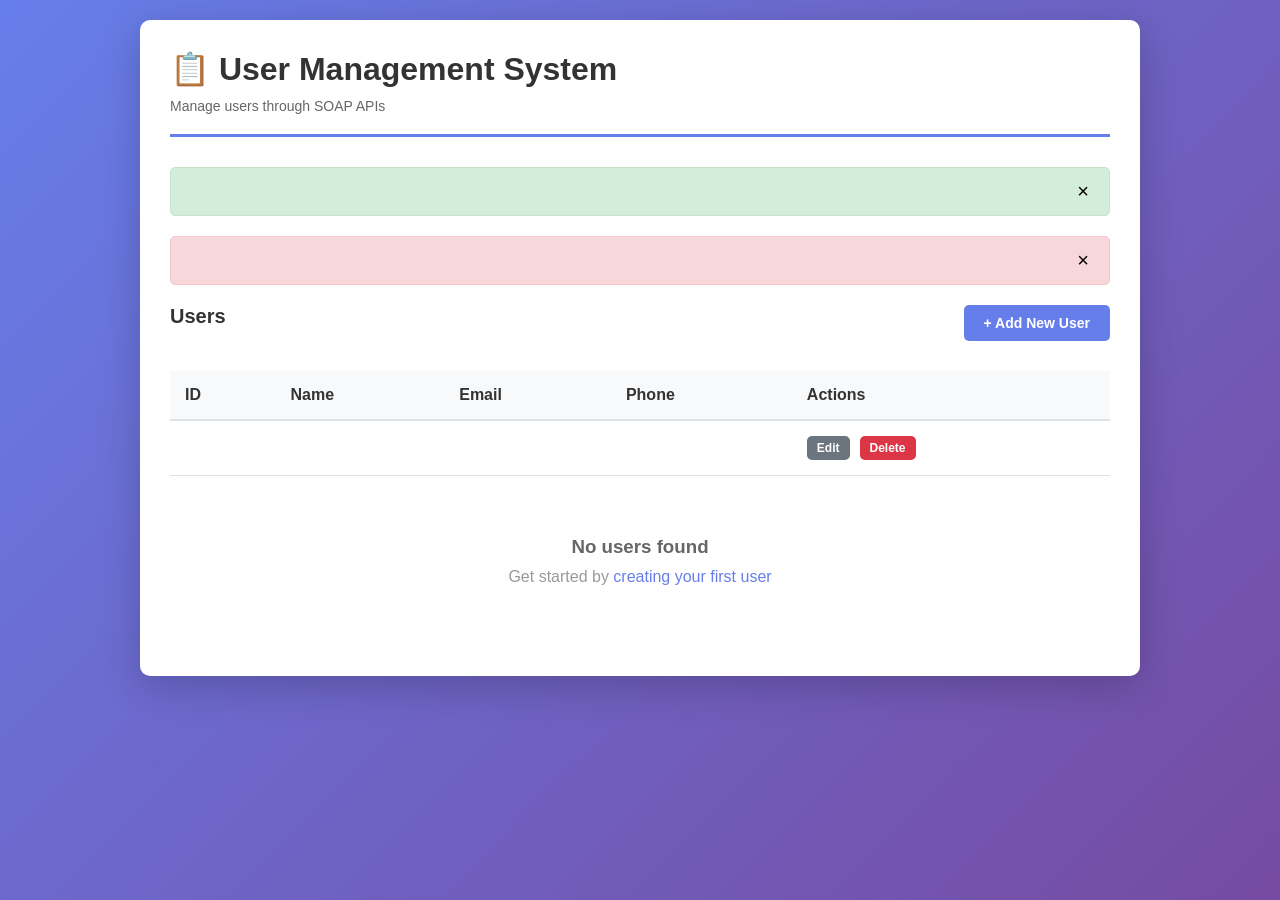
==== src/main/resources/templates/index.html @ 3b85f0a8 "thymleaf frontend creation 0" ====
<!DOCTYPE html>
<html xmlns:th="http://www.thymeleaf.org">
<head>
    <meta charset="UTF-8">
    <meta name="viewport" content="width=device-width, initial-scale=1.0">
    <title>Drift - User Management</title>
    <style>
        * {
            margin: 0;
            padding: 0;
            box-sizing: border-box;
        }
        
        body {
            font-family: 'Segoe UI', Tahoma, Geneva, Verdana, sans-serif;
            background: linear-gradient(135deg, #667eea 0%, #764ba2 100%);
            min-height: 100vh;
            padding: 20px;
        }
        
        .container {
            max-width: 1000px;
            margin: 0 auto;
            background: white;
            border-radius: 10px;
            box-shadow: 0 10px 40px rgba(0, 0, 0, 0.2);
            padding: 30px;
        }
        
        header {
            margin-bottom: 30px;
            border-bottom: 3px solid #667eea;
            padding-bottom: 20px;
        }
        
        h1 {
            color: #333;
            margin-bottom: 10px;
        }
        
        .subtitle {
            color: #666;
            font-size: 14px;
        }
        
        .message {
            padding: 12px 20px;
            margin-bottom: 20px;
            border-radius: 5px;
            display: flex;
            justify-content: space-between;
            align-items: center;
            animation: slideIn 0.3s ease-out;
        }
        
        .message.success {
            background-color: #d4edda;
            color: #155724;
            border: 1px solid #c3e6cb;
        }
        
        .message.error {
            background-color: #f8d7da;
            color: #721c24;
            border: 1px solid #f5c6cb;
        }
        
        @keyframes slideIn {
            from {
                opacity: 0;
                transform: translateY(-20px);
            }
            to {
                opacity: 1;
                transform: translateY(0);
            }
        }
        
        .controls {
            margin-bottom: 30px;
            display: flex;
            gap: 10px;
            justify-content: space-between;
        }
        
        .btn {
            padding: 10px 20px;
            border: none;
            border-radius: 5px;
            cursor: pointer;
            font-size: 14px;
            font-weight: 600;
            transition: all 0.3s ease;
            text-decoration: none;
            display: inline-block;
        }
        
        .btn-primary {
            background-color: #667eea;
            color: white;
        }
        
        .btn-primary:hover {
            background-color: #5568d3;
            transform: translateY(-2px);
            box-shadow: 0 5px 15px rgba(102, 126, 234, 0.4);
        }
        
        .btn-danger {
            background-color: #dc3545;
            color: white;
            padding: 5px 10px;
            font-size: 12px;
        }
        
        .btn-danger:hover {
            background-color: #c82333;
        }
        
        .btn-secondary {
            background-color: #6c757d;
            color: white;
            padding: 5px 10px;
            font-size: 12px;
        }
        
        .btn-secondary:hover {
            background-color: #5a6268;
        }
        
        table {
            width: 100%;
            border-collapse: collapse;
            margin-top: 20px;
        }
        
        thead {
            background-color: #f8f9fa;
        }
        
        th {
            padding: 15px;
            text-align: left;
            color: #333;
            font-weight: 600;
            border-bottom: 2px solid #dee2e6;
        }
        
        td {
            padding: 15px;
            border-bottom: 1px solid #dee2e6;
            color: #555;
        }
        
        tr:hover {
            background-color: #f8f9fa;
        }
        
        .actions {
            display: flex;
            gap: 10px;
        }
        
        .empty-state {
            text-align: center;
            padding: 60px 20px;
            color: #999;
        }
        
        .empty-state h3 {
            color: #666;
            margin-bottom: 10px;
        }
        
        .user-link {
            color: #667eea;
            text-decoration: none;
            font-weight: 500;
        }
        
        .user-link:hover {
            text-decoration: underline;
        }
    </style>
</head>
<body>
    <div class="container">
        <header>
            <h1>📋 User Management System</h1>
            <p class="subtitle">Manage users through SOAP APIs</p>
        </header>
        
        <div th:if="${message}" class="message success">
            <span th:text="${message}"></span>
            <button onclick="this.parentElement.style.display='none';" style="background:none; border:none; cursor:pointer; font-size:20px;">×</button>
        </div>
        
        <div th:if="${error}" class="message error">
            <span th:text="${error}"></span>
            <button onclick="this.parentElement.style.display='none';" style="background:none; border:none; cursor:pointer; font-size:20px;">×</button>
        </div>
        
        <div class="controls">
            <h2 style="color: #333; font-size: 20px;">Users</h2>
            <a href="/add-user" class="btn btn-primary">+ Add New User</a>
        </div>
        
        <div th:if="${users.size()} > 0">
            <table>
                <thead>
                    <tr>
                        <th>ID</th>
                        <th>Name</th>
                        <th>Email</th>
                        <th>Phone</th>
                        <th>Actions</th>
                    </tr>
                </thead>
                <tbody>
                    <tr th:each="user : ${users}">
                        <td th:text="${user.id}"></td>
                        <td><a th:href="@{/user/{id}(id=${user.id})}" class="user-link" th:text="${user.name}"></a></td>
                        <td th:text="${user.email}"></td>
                        <td th:text="${user.phone}"></td>
                        <td>
                            <div class="actions">
                                <a th:href="@{/edit-user/{id}(id=${user.id})}" class="btn btn-secondary">Edit</a>
                                <form method="post" th:action="@{/delete-user/{id}(id=${user.id})}" style="display:inline;" onsubmit="return confirm('Are you sure?');">
                                    <button type="submit" class="btn btn-danger">Delete</button>
                                </form>
                            </div>
                        </td>
                    </tr>
                </tbody>
            </table>
        </div>
        
        <div th:if="${users.size()} == 0" class="empty-state">
            <h3>No users found</h3>
            <p>Get started by <a href="/add-user" class="user-link">creating your first user</a></p>
        </div>
    </div>
</body>
</html>
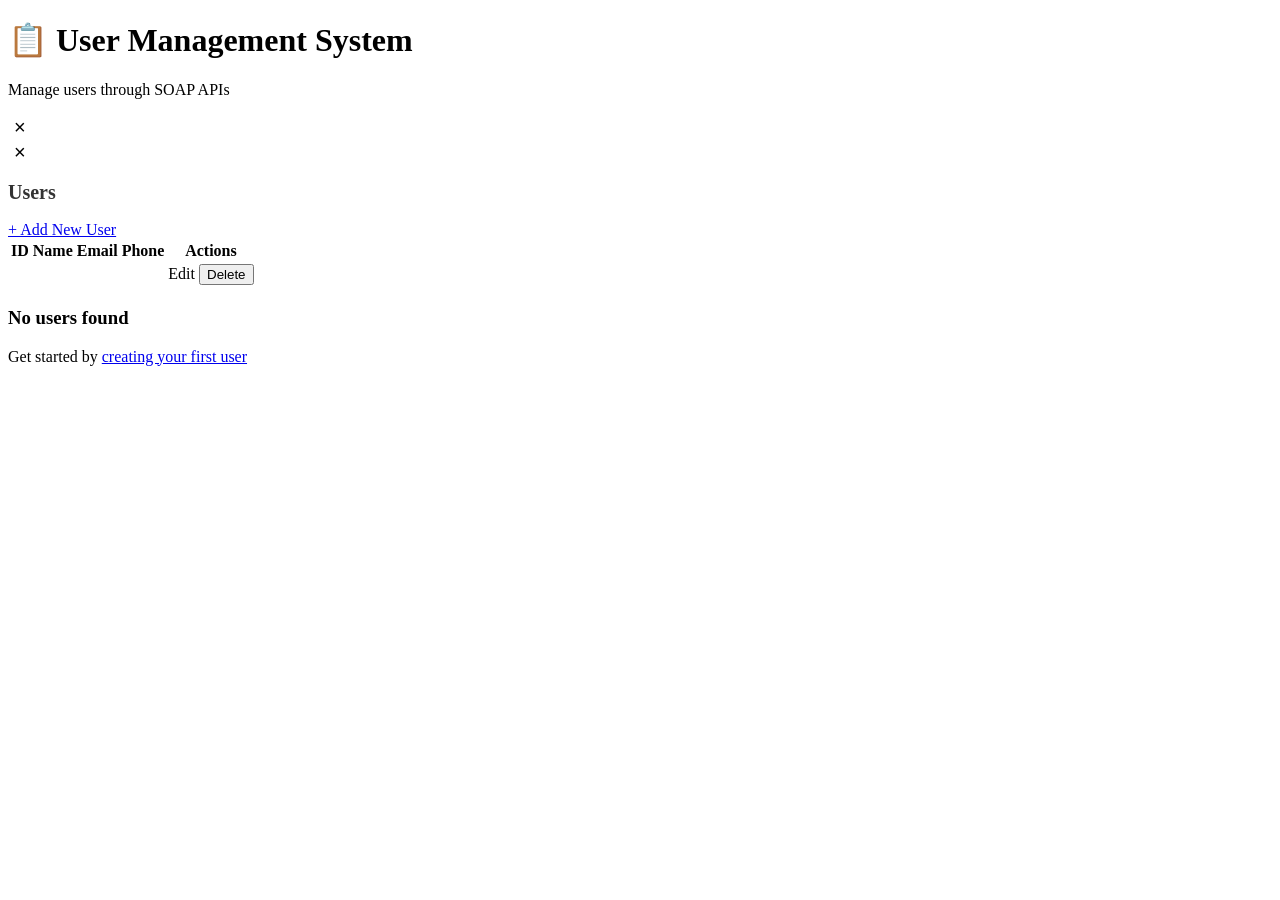
==== commit 149831b9: "frontend arrangemet" ====
--- a/src/main/resources/templates/index.html
+++ b/src/main/resources/templates/index.html
@@ -4,184 +4,7 @@
     <meta charset="UTF-8">
     <meta name="viewport" content="width=device-width, initial-scale=1.0">
     <title>Drift - User Management</title>
-    <style>
-        * {
-            margin: 0;
-            padding: 0;
-            box-sizing: border-box;
-        }
-        
-        body {
-            font-family: 'Segoe UI', Tahoma, Geneva, Verdana, sans-serif;
-            background: linear-gradient(135deg, #667eea 0%, #764ba2 100%);
-            min-height: 100vh;
-            padding: 20px;
-        }
-        
-        .container {
-            max-width: 1000px;
-            margin: 0 auto;
-            background: white;
-            border-radius: 10px;
-            box-shadow: 0 10px 40px rgba(0, 0, 0, 0.2);
-            padding: 30px;
-        }
-        
-        header {
-            margin-bottom: 30px;
-            border-bottom: 3px solid #667eea;
-            padding-bottom: 20px;
-        }
-        
-        h1 {
-            color: #333;
-            margin-bottom: 10px;
-        }
-        
-        .subtitle {
-            color: #666;
-            font-size: 14px;
-        }
-        
-        .message {
-            padding: 12px 20px;
-            margin-bottom: 20px;
-            border-radius: 5px;
-            display: flex;
-            justify-content: space-between;
-            align-items: center;
-            animation: slideIn 0.3s ease-out;
-        }
-        
-        .message.success {
-            background-color: #d4edda;
-            color: #155724;
-            border: 1px solid #c3e6cb;
-        }
-        
-        .message.error {
-            background-color: #f8d7da;
-            color: #721c24;
-            border: 1px solid #f5c6cb;
-        }
-        
-        @keyframes slideIn {
-            from {
-                opacity: 0;
-                transform: translateY(-20px);
-            }
-            to {
-                opacity: 1;
-                transform: translateY(0);
-            }
-        }
-        
-        .controls {
-            margin-bottom: 30px;
-            display: flex;
-            gap: 10px;
-            justify-content: space-between;
-        }
-        
-        .btn {
-            padding: 10px 20px;
-            border: none;
-            border-radius: 5px;
-            cursor: pointer;
-            font-size: 14px;
-            font-weight: 600;
-            transition: all 0.3s ease;
-            text-decoration: none;
-            display: inline-block;
-        }
-        
-        .btn-primary {
-            background-color: #667eea;
-            color: white;
-        }
-        
-        .btn-primary:hover {
-            background-color: #5568d3;
-            transform: translateY(-2px);
-            box-shadow: 0 5px 15px rgba(102, 126, 234, 0.4);
-        }
-        
-        .btn-danger {
-            background-color: #dc3545;
-            color: white;
-            padding: 5px 10px;
-            font-size: 12px;
-        }
-        
-        .btn-danger:hover {
-            background-color: #c82333;
-        }
-        
-        .btn-secondary {
-            background-color: #6c757d;
-            color: white;
-            padding: 5px 10px;
-            font-size: 12px;
-        }
-        
-        .btn-secondary:hover {
-            background-color: #5a6268;
-        }
-        
-        table {
-            width: 100%;
-            border-collapse: collapse;
-            margin-top: 20px;
-        }
-        
-        thead {
-            background-color: #f8f9fa;
-        }
-        
-        th {
-            padding: 15px;
-            text-align: left;
-            color: #333;
-            font-weight: 600;
-            border-bottom: 2px solid #dee2e6;
-        }
-        
-        td {
-            padding: 15px;
-            border-bottom: 1px solid #dee2e6;
-            color: #555;
-        }
-        
-        tr:hover {
-            background-color: #f8f9fa;
-        }
-        
-        .actions {
-            display: flex;
-            gap: 10px;
-        }
-        
-        .empty-state {
-            text-align: center;
-            padding: 60px 20px;
-            color: #999;
-        }
-        
-        .empty-state h3 {
-            color: #666;
-            margin-bottom: 10px;
-        }
-        
-        .user-link {
-            color: #667eea;
-            text-decoration: none;
-            font-weight: 500;
-        }
-        
-        .user-link:hover {
-            text-decoration: underline;
-        }
-    </style>
+    <link rel="stylesheet" th:href="@{/css/styles.css}">
 </head>
 <body>
     <div class="container">
@@ -240,5 +63,7 @@
             <p>Get started by <a href="/add-user" class="user-link">creating your first user</a></p>
         </div>
     </div>
+    
+    <script th:src="@{/js/main.js}"></script>
 </body>
 </html>
